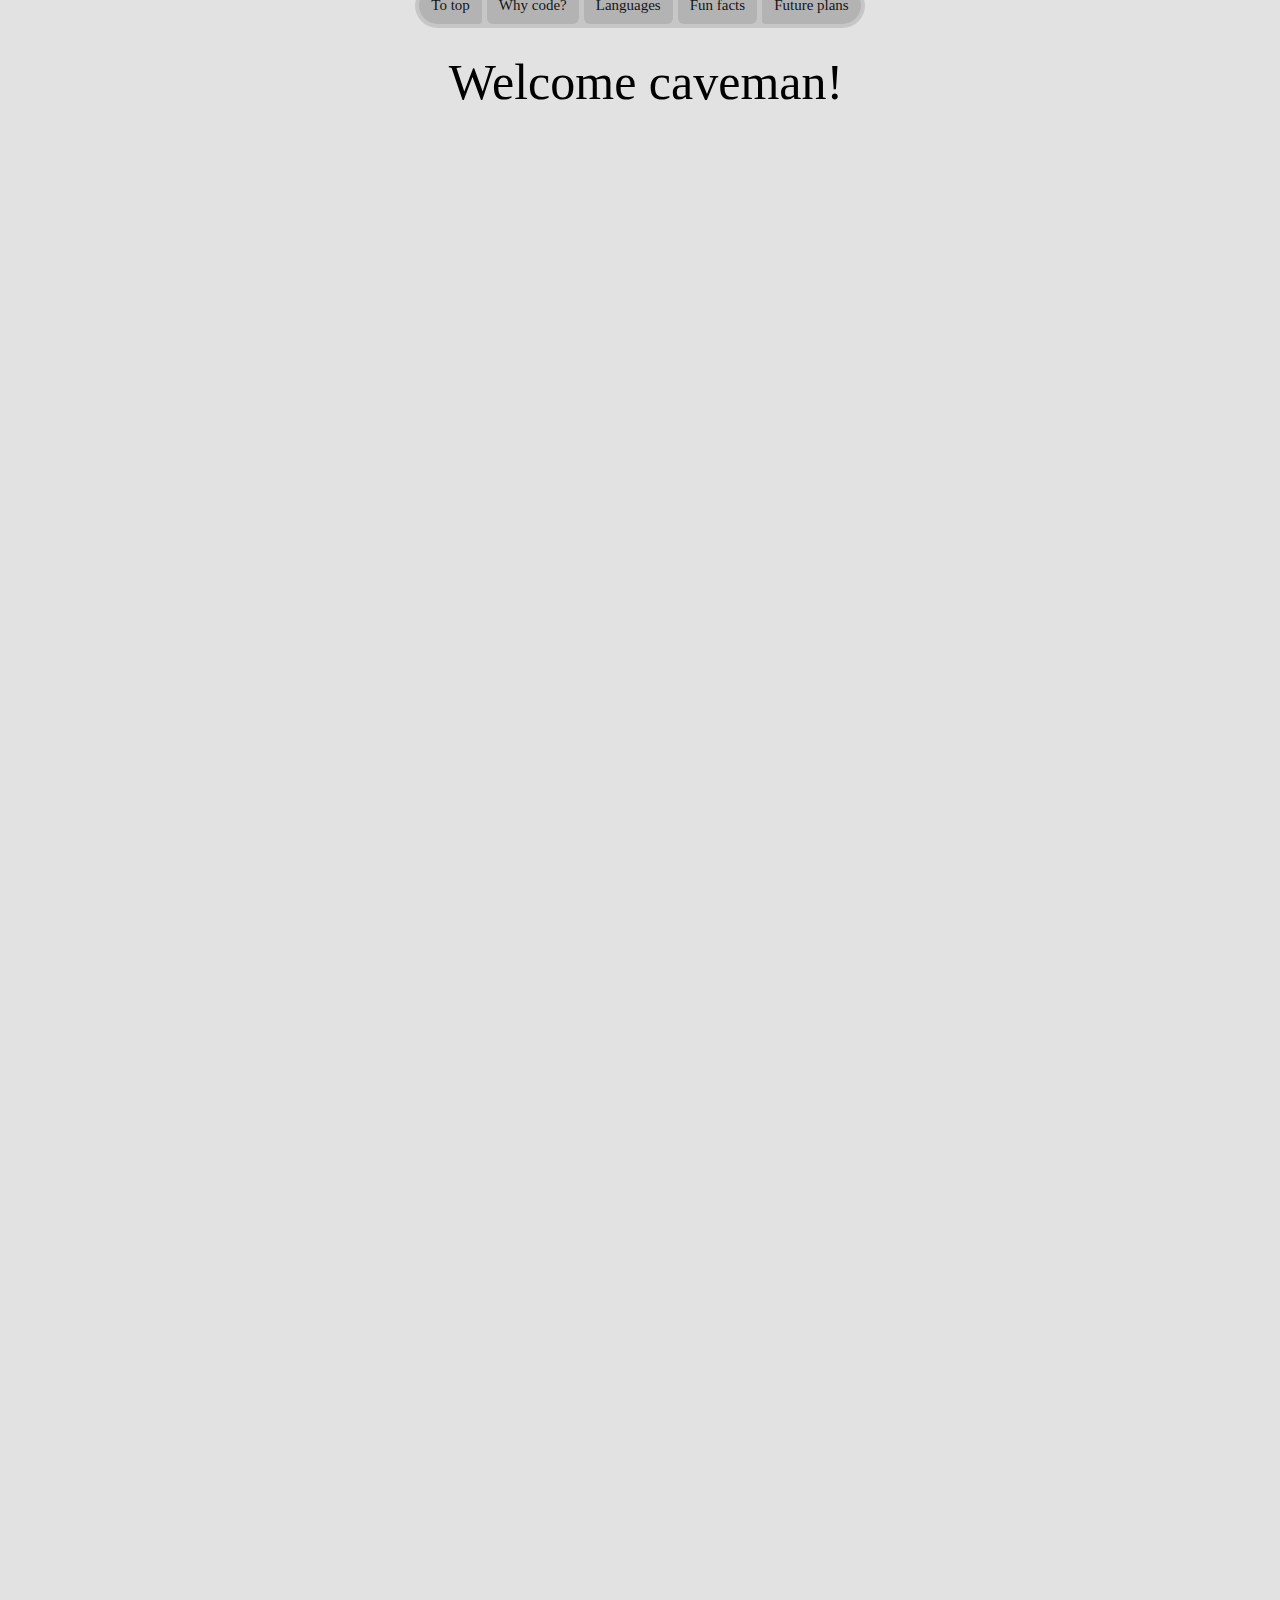
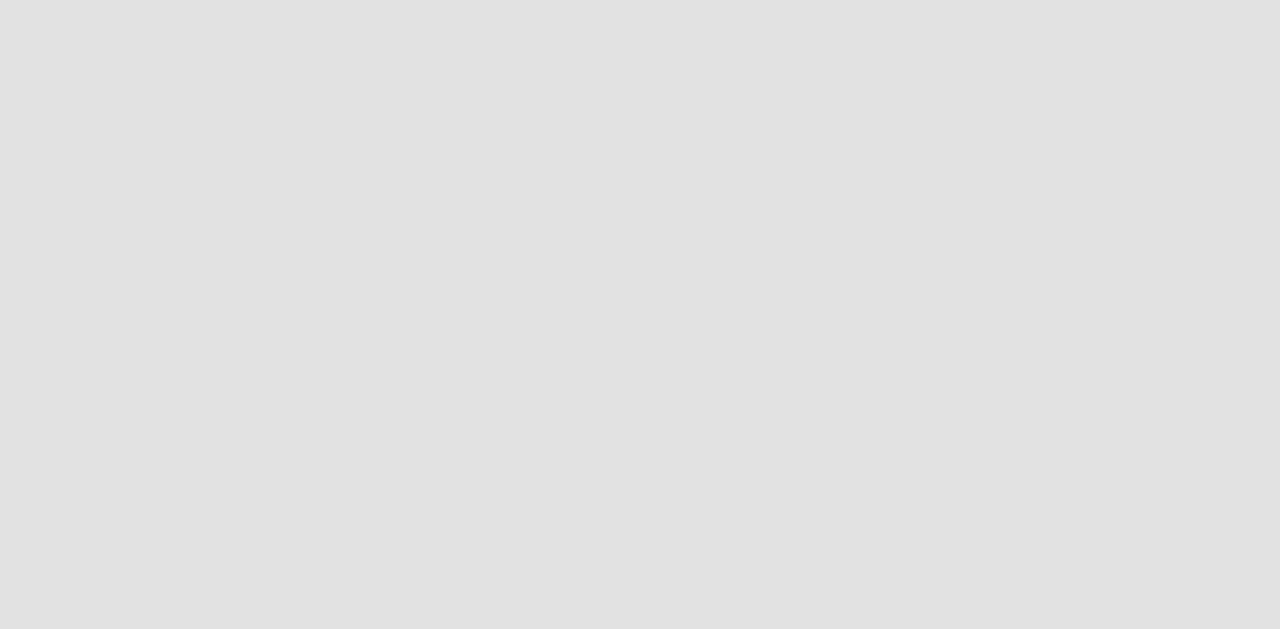
==== index.html @ a1378b20 "update index.html" ====
<!DOCTYPE html>
<meta name="viewport" content="width=device-width, initial-scale=1" />
    <title>Owoo's little comfy cave</title>
    <div class="toolbar-wrapper">
        <div class="toolbar-child" id="edge-start"><a href="#ident" class="tab">To top</a></div>
        <div class="toolbar-child" id="middle"><a href="#why" class="tab">Why code?</a></div>
        <div class="toolbar-child" id="middle"><a href="#lang" class="tab">Languages</a></div>
        <div class="toolbar-child" id="middle"><a href="#facts" class="tab">Fun facts</a></div>
        <div class="toolbar-child" id="edge-end"><a href="#plans" class="tab">Future plans</a></div>
    </div>
    <body bgcolor="black" text="black">
        <div id="headingTop">Welcome caveman!</div>
        <br>
        <div class="social">
            <div class="mediatag" id="yt"></div>
        </div>
        <div class="cards" id="ident">
            <p id="heading">Who am I?</p>
            <p id="content">
                I am an enthusiastic Java programmer / Web Developer, commonly going by the alias "Diarmait". Also I'm almost always learning something new everyday. I'm currently a student.
            </p>
            <p id="content">
                It all began with web development in grade 7. At that time I didn't have the resources to learn interesting CSS or HTML so I made all websites on my phone using Dropbox Text Editor
                (Dropbox version was from 2013 I believe). I remember making the first large-scale project, which was a pretend online shopping website using nothing but HTML. Slowly as I found more interest in it I started to learn about CSS.
                Back then it seemed like magic. With me now having adequate resources to start web development, my learning progress has highly accelerated. 
                It was HTML that got me into programming eventually.
            </p>
            <p id="content">
                Who knows, maybe I'll learn more stuff in the future that I think are impossible to do with CSS for now.
            </p>
            <p id="content">
                I hate JavaScript btw. As a result this website is 100% made of HTML and CSS, so it looks stunning even if you have JS disabled in your browser!
            </p>
        </div>
        <div class="cards" id="why">
            <p id="heading">Why programming?</p>
            <p id="content">
                I really liked solving puzzles in my childhood (although I had few) and sometimes I spent hours on end trying to put those jigsaws together. 
                Programming is like a big puzzle. I got into Java specifically because of its modular nature, cross-compatibility, and everything just fits together like a big jigsaw puzzle at the end.
                That's why I like programming; more speficically Object-oriented ones, because they're put together piece-by-piece, and it's soooooo satisfying too! <br>
                <s>also no joi without coding so yeah there's that</s>
            </p>
        </div>
        <div class="cards" id="lang">
            <p id="heading">What languages do I know?</p>
            <p id="content">
                I'm trilingual! Okay, jokes aside, I only know Java at the moment, however I'm planning to learn some more low-level ones, such as C++ (and maybe even Assembly). Can't do it right
                now because school is getting in my way. Arrgh!!
            </p>
            <p id="content">
                Java experience: 3 years. <br>
                HTML + CSS: over 5 years.
            </p>
        </div>
        <div class="cards" id="facts">
            <p id="heading">Fun facts about me</p>
            <p id="content">
                1. I used to be a space knowledge wizard when I was little! <br>
                2. I'm always tinkering with my phone. So if you're reading this, I am most probably in my Settings app. <br>
                3. I looooooove cats, specially the orange ones. They're so stupid but good-looking too. <br>
                4. (this is gonna turn salty for most people butttt) I've watched Blade Runner 2049 about four times over. It's such a great movie! <br>
                5. I built my own scientific calculator from scratch with my handmade libraries in Java and I hope to make a GUI for it someday. <br>
                6. Speaking of football (soccer for 'muricans), I always play as a right-back. <br>
                7. Cracked Minecraft got me into purchasing the actual game. <br>
                8. I've completed a 100m sprint in just a little over 10 seconds.
            </p>
        </div>
        <div class="cards" id="plans">
            <p id="heading">Future plans</p>
            <p id="content">
                As of now, my only solid future plan would be to become a full-time Java programmer. <br>
                (ive got plan b game dev lolololol)
            </p>
        </div>
    </body>
    <style>

        html {
            scroll-behavior: smooth;
        }



        .toolbar-wrapper {
            transition: all 300ms cubic-bezier(0.165, 0.84, 0.44, 1);
            animation: 600ms toolbarTransition;
            width: fit-content;
            display: flex;
            flex-direction: row;
            gap: 5px;
            padding: 4px;
            background-color: rgb(58, 58, 58);
            border-radius: 30px;
            margin-left: auto;
            margin-right: auto;
            opacity: 0.9;
            position: sticky;
            top: 0;
            transform: translateY(-25px);
            z-index: 999999999;
        }
        .toolbar-wrapper:hover {
            transform: translateY(5px);
            opacity: 1;
            box-shadow: 0px 0px 50px 20px rgba(255, 255, 255, 0.24);
            transition: all 300ms cubic-bezier(0.215, 0.610, 0.355, 1);
        }

        .toolbar-child {
            background-color: rgb(80, 80, 80);
            padding: 10px;
            border-radius: 30px;
            color: white;
            font-size: 15px;
            font-family: inter;
            padding-left: 12px;
            padding-right: 12px;
            transition: all 100ms cubic-bezier(0.39, 0.575, 0.565, 1);
        }
        .toolbar-child:hover {
            transition: all 300ms cubic-bezier(0.39, 0.575, 0.565, 1);
            background-color:rgb(165, 115, 165);
            padding-left: 40px;
            padding-right: 40px;
        }
        #search-toolbar-child:hover {
            animation: customAni 2s cubic-bezier(0 , 0, 0, 1) 0s infinite normal none;
            background-color:rgb(201, 166, 221);
            color: white;
            transform: none;
        }
        #edge-start {
            border-bottom-right-radius: 6px;
            border-top-right-radius: 6px;
        }

        #middle {
            border-radius: 6px;
        }
        #edge-end {
            border-bottom-left-radius: 6px;
            border-top-left-radius: 6px;
        }


        @keyframes slideTransition {
            0% {
                transform: translateX(0px);
                transform: translateY(0px);
            }
            100% {
                transform: translateY(-300px);
            }
        }
        @keyframes fadeIn {
            0% {opacity: 0; transform: translateY(-20px) scale(0.97);}
            100% {opacity: 1; transform: translateY(0px) scale(1);}
        }
        @keyframes toolbarTransition {
            0% {opacity: 0.01; transform: scale(0.95);}
            70% {transform: scale(0.99) translateY(-23px);}
            100% {opacity: 0.9; transform: scale(1) translateY(-25px);}
        }



        body {
            background-color: black;
            transition: all 700ms cubic-bezier(0.455, 0.03, 0.515, 0.955);
            overflow-x: hidden;
        }
        #headingTop {
            font-family:Georgia, 'Times New Roman', Times, serif;
            color: white;
            padding-left: 12px;
            font-size: 50px;
            animation: 400ms fadeIn;
            animation-delay: 10ms;
            width: 100%;
            margin-left: 0;
            margin-right: 0;
            transition: all 200ms cubic-bezier(0.455, 0.03, 0.515, 0.955);
        }
        .cards {
            background-color: rgb(43, 43, 43);
            margin-left: auto;
            margin-right: auto;
            color: white;
            padding: 6px;
            padding-left: 20px;
            padding-right: 20px;
            top: 0;
            margin: -8px;
            font-family: Inter;
            padding-bottom: 30px;
            animation: 400ms fadeIn both;
            border-top: 2px solid rgba(255, 255, 255, 0.247);
            opacity: 0;
            transition: all 100ms cubic-bezier(0.455, 0.03, 0.515, 0.955);
        }
        #heading {
            font-size: 30px;
        }
        #content {
            font-size: 20px;
            line-height: 30px;
        }
        #ident {
            background-color: rgb(0, 0, 0);
            border-top: 0px solid rgba(0, 0, 0, 0);
            animation-delay: 100ms;
        }
        #lang {
            animation-delay: 300ms;
        }
        #facts {
            animation-delay: 400ms;
        }
        #plans {
            border-bottom: 2px solid rgba(255, 255, 255, 0.247);
            animation-delay: 500ms;
            margin-bottom: 100px;
        }
        #why {
            animation-delay: 200ms;
        }


        .tab:link {
            color: white;
            text-decoration: none;
        }
        .tab:visited {
            color: white;
            text-decoration: none;
        }
        .tab:hover {
            color: white;
            text-decoration: none;
        }
        .tab:active {
            color: white;
            text-decoration: none;
        }



        .showcase {
            display: flex;
            background-color: rgb(34, 34, 34);
            color: rgba(255, 255, 255, 0.719);
            width: auto;
            flex-direction: column;
            border-radius: 6px;
            padding: 30px;
            padding-top: 0px;
            padding-bottom: 10px;
            font-family: Inter;
        }
        .showcase:hover {
            transiton
        }
        #heading-card {
            color: white;
            font-family: Fantasque Sans Mono;
            font-size: 26px;
        }
        #content-card {
            font-size: 20px;
            align-self: center;
        }
        
        .show-card-wrapper {
            display: flex;
            flex-direction :column;
            padding-left: 70px;
            padding-bottom: 30px;
        }
        .hof {
            transition: all 300ms cubic-bezier(0.165, 0.84, 0.44, 1);
            animation-delay: 800ms;
            animation: 600ms toolbarTransition;
            display: flex;
            flex-direction: column;
            gap: 80px;
            padding-bottom: 8px;
            padding-left: 8px;
            padding-right: 8px;
            background-color: rgb(17, 17, 17);
            border-radius: 6px;
            padding-top: 35px;
        }
        .hof-content {
            display: flex;
            flex-direction: column;
            gap: 8px;
        }
        #hofHead {
            color: #ffffff;
            font-size: 45px;
            font-family: Inter;
            margin-left: auto;
            margin-right: auto;
        }


        @media only screen and (min-width: 760px) {
            .cards {
                width: 700px;
                margin-left: auto;
                margin-right: auto;
            }
            #headingTop {
                width: fit-content;
                margin-left: auto;
                margin-right: auto;
                transition: all 700ms cubic-bezier(0.455, 0.03, 0.515, 0.955);
            }
        }
        @media only screen and (max-width: 585px) {
            .toolbar-wrapper {
                animation: 300ms fadeIn;
                transform: translateY(5px);
                margin-bottom: 30px;
                width: fit-content;
                border-radius: 6px;
                flex-wrap: nowrap;
            }
            .toolbar-child {
                height: fit-content;
                padding-top: 5px;
                padding-bottom: 5px;
                padding-left: 5px;
                padding-right: 5px;
                font-size: 13px;
                width: fit-content;
                text-align: center;
            }
            .toolbar-wrapper:hover {
                transform: translateY(5px);
                box-shadow: none;
            }
            .toolbar-child:hover {
                padding-left: 5px;
                padding-right: 5px;
                flex: 0 0 auto;
            }
            #edge-start {
                border-radius: 6px;
            }
            #edge-end {
                border-radius: 6px;
            }

            body {
                overflow-x: hidden;
            }
            #content {
                font-size: 17px;
                line-height: 26px;
            }
            #headingTop {
                font-size: 32px;
                transition: all 500ms cubic-bezier(0.19, 1, 0.22, 1);
            }
            #heading {
                font-size: 20px;
            }
        }
        @media only screen and (max-width: 401px) {
            .toolbar-wrapper {
                width: fit-content;
            }
            body {
                overflow-x: hidden;
            }
            .toolbar-child {
                font-size: 10px;
            }
        }
        @media only screen and (max-width: 340px) {
            .toolbar-wrapper {
                flex-direction: column;
                margin-left: 0;
                margin-right: 0;
                width: 100%;
                gap: 0px;
                transition: all 300ms cubic-bezier(0, 0.99, 0.66, 0.87);
                backdrop-filter: blur(10px);
            }
            .toolbar-child {
                width: calc(100% - 10px);
                border-bottom: 1px solid rgba(255, 255, 255, 0.212);
            }

            #edge-start {
                border-bottom-left-radius: 0px;
                border-bottom-right-radius: 0px;
            }
            #middle {
                border-radius: 0px;
            }
            #edge-end {
                border-top-left-radius: 0px;
                border-top-right-radius: 0px;
                border-bottom: none;
            }
            #content {
                font-size: 16px;
            }

            #hofHead {
                font-size: 26px;
            }
            .contnent-card {
                font-size: 16px;
            }
        }

        @media (prefers-color-scheme: light) {
            body {
                background-color: rgb(226, 226, 226);
                transition: all 700ms;
            }
            #headingTop {
                color: black;
            }
            .cards {
                color: rgb(88, 88, 88);
                background-color: rgb(238, 238, 238);
                border-top: 2px solid rgba(0, 0, 0, 0.233);
                transition: all 700ms;
            }
            #heading {
                color: rgb(51, 51, 51);
            }
            #ident {
                background-color: rgb(226, 226, 226);
            }
            #plans {
                border-bottom: 2px solid rgba(0, 0, 0, 0.233);
            }



            .toolbar-wrapper {
                background-color: rgb(196, 196, 196);
            }
            .toolbar-child {
                background-color: rgb(175, 175, 175);
            }
            .toolbar-child:hover {
                background-color: rgb(194, 138, 160);
            }


            .tab:link {
                color: black;
                text-decoration: none;
            }
            .tab:visited {
                color: black;
                text-decoration: none;
            }
            .tab:hover {
                color: black;
                text-decoration: none;
            }
            .tab:active {
                color: black;
                text-decoration: none;
            }
        }
    </style>
</html>
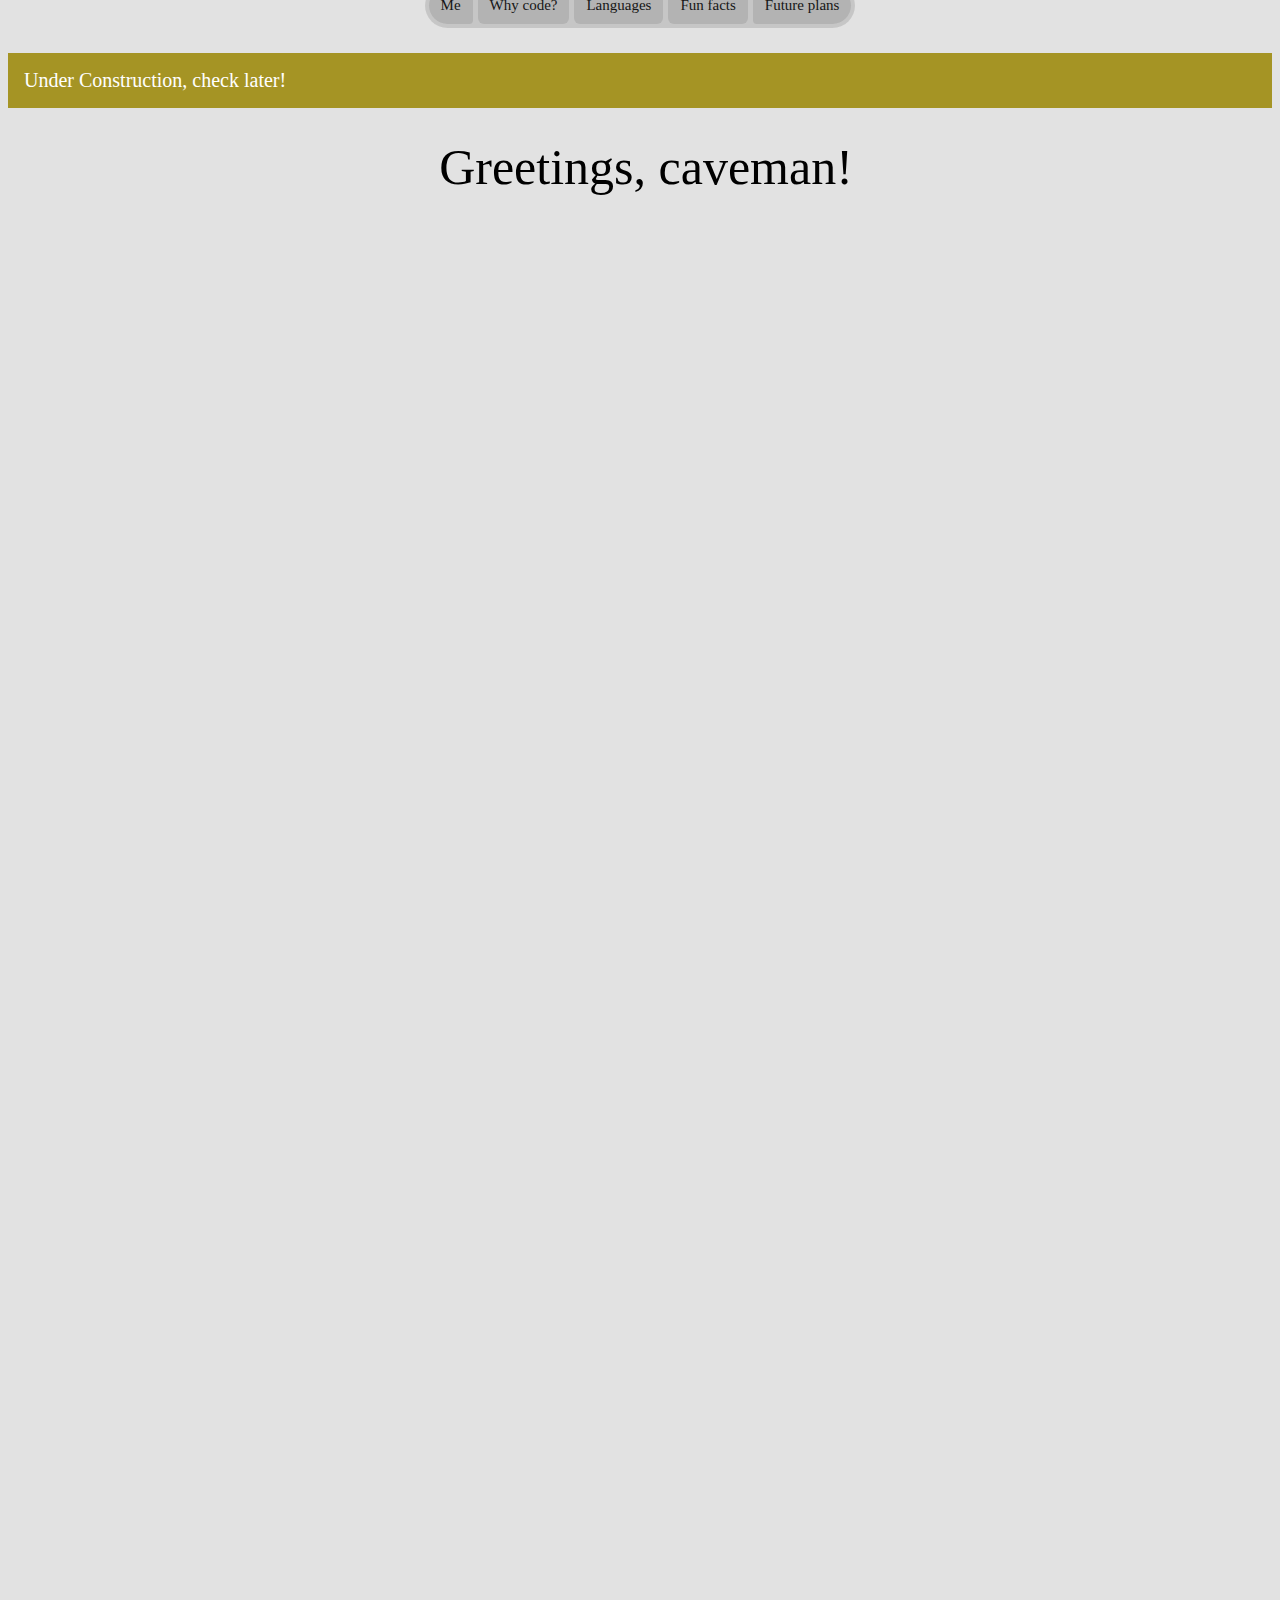
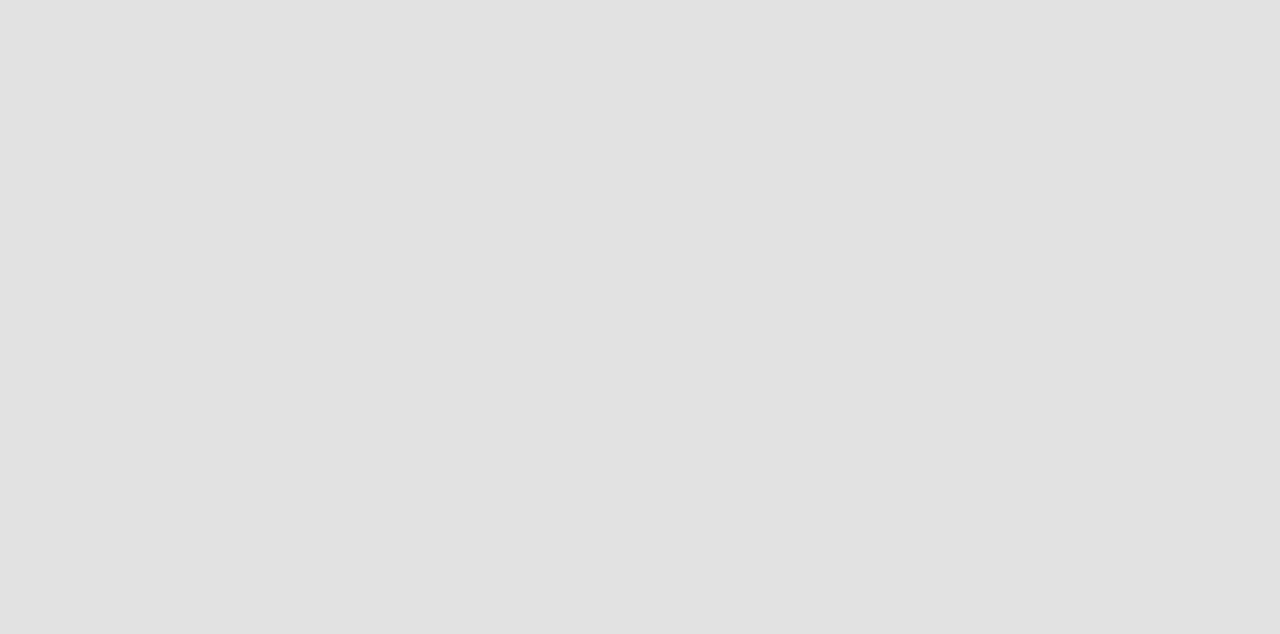
==== commit 262bb404: "edit 1" ====
--- a/index.html
+++ b/index.html
@@ -2,34 +2,35 @@
 <meta name="viewport" content="width=device-width, initial-scale=1" />
     <title>Owoo's little comfy cave</title>
     <div class="toolbar-wrapper">
-        <div class="toolbar-child" id="edge-start"><a href="#ident" class="tab">To top</a></div>
+        <div class="toolbar-child" id="edge-start"><a href="#ident" class="tab">Me</a></div>
         <div class="toolbar-child" id="middle"><a href="#why" class="tab">Why code?</a></div>
         <div class="toolbar-child" id="middle"><a href="#lang" class="tab">Languages</a></div>
         <div class="toolbar-child" id="middle"><a href="#facts" class="tab">Fun facts</a></div>
         <div class="toolbar-child" id="edge-end"><a href="#plans" class="tab">Future plans</a></div>
     </div>
     <body bgcolor="black" text="black">
-        <div id="headingTop">Welcome caveman!</div>
+        <div class="construction">Under Construction, check later!</div>
+        <div id="headingTop">Greetings, caveman!</div>
         <br>
         <div class="social">
             <div class="mediatag" id="yt"></div>
         </div>
         <div class="cards" id="ident">
-            <p id="heading">Who am I?</p>
-            <p id="content">
-                I am an enthusiastic Java programmer / Web Developer, commonly going by the alias "Diarmait". Also I'm almost always learning something new everyday. I'm currently a student.
-            </p>
-            <p id="content">
-                It all began with web development in grade 7. At that time I didn't have the resources to learn interesting CSS or HTML so I made all websites on my phone using Dropbox Text Editor
-                (Dropbox version was from 2013 I believe). I remember making the first large-scale project, which was a pretend online shopping website using nothing but HTML. Slowly as I found more interest in it I started to learn about CSS.
-                Back then it seemed like magic. With me now having adequate resources to start web development, my learning progress has highly accelerated. 
-                It was HTML that got me into programming eventually.
-            </p>
-            <p id="content">
-                Who knows, maybe I'll learn more stuff in the future that I think are impossible to do with CSS for now.
-            </p>
-            <p id="content">
-                I hate JavaScript btw. As a result this website is 100% made of HTML and CSS, so it looks stunning even if you have JS disabled in your browser!
+            <p id="heading">About me</p>
+            <p id="content">
+                Hi there! I’m Diarmait, a passionate Java programmer and web developer. 
+                I spend most of my time diving deep into Java, creating robust, efficient and scalable programs and utilities.
+                Alongside my Java adventures, I’ve nurtured a love for web development that started way back in Grade 7.
+                Here's my journey.
+            </p>
+            <p id="content">
+                • Grade 7: Started with web development using Dropbox Text Editor. <br> <br>
+                • First Project: Created a pretend online shopping site with just HTML. <br> <br>
+                • Learning CSS: It felt like magic! My web development skills accelerated from here. <br> <br>
+                • HTML & CSS: I hate JavaScript, so this site is 100% HTML and CSS. It even works the same without JavaScript!
+            </p>
+            <p id="content">
+                Always learning, always goofing. Find me in the perfume aisle!
             </p>
         </div>
         <div class="cards" id="why">
@@ -257,9 +258,6 @@
             padding-bottom: 10px;
             font-family: Inter;
         }
-        .showcase:hover {
-            transiton
-        }
         #heading-card {
             color: white;
             font-family: Fantasque Sans Mono;
@@ -471,5 +469,14 @@
                 text-decoration: none;
             }
         }
+
+        .construction {
+            background-color: rgb(165, 148, 36);
+            font-size: 20px;
+            padding: 16px;
+            font-family: inter;
+            margin-bottom: 30px;
+            color: #ffffff;
+        }
     </style>
 </html>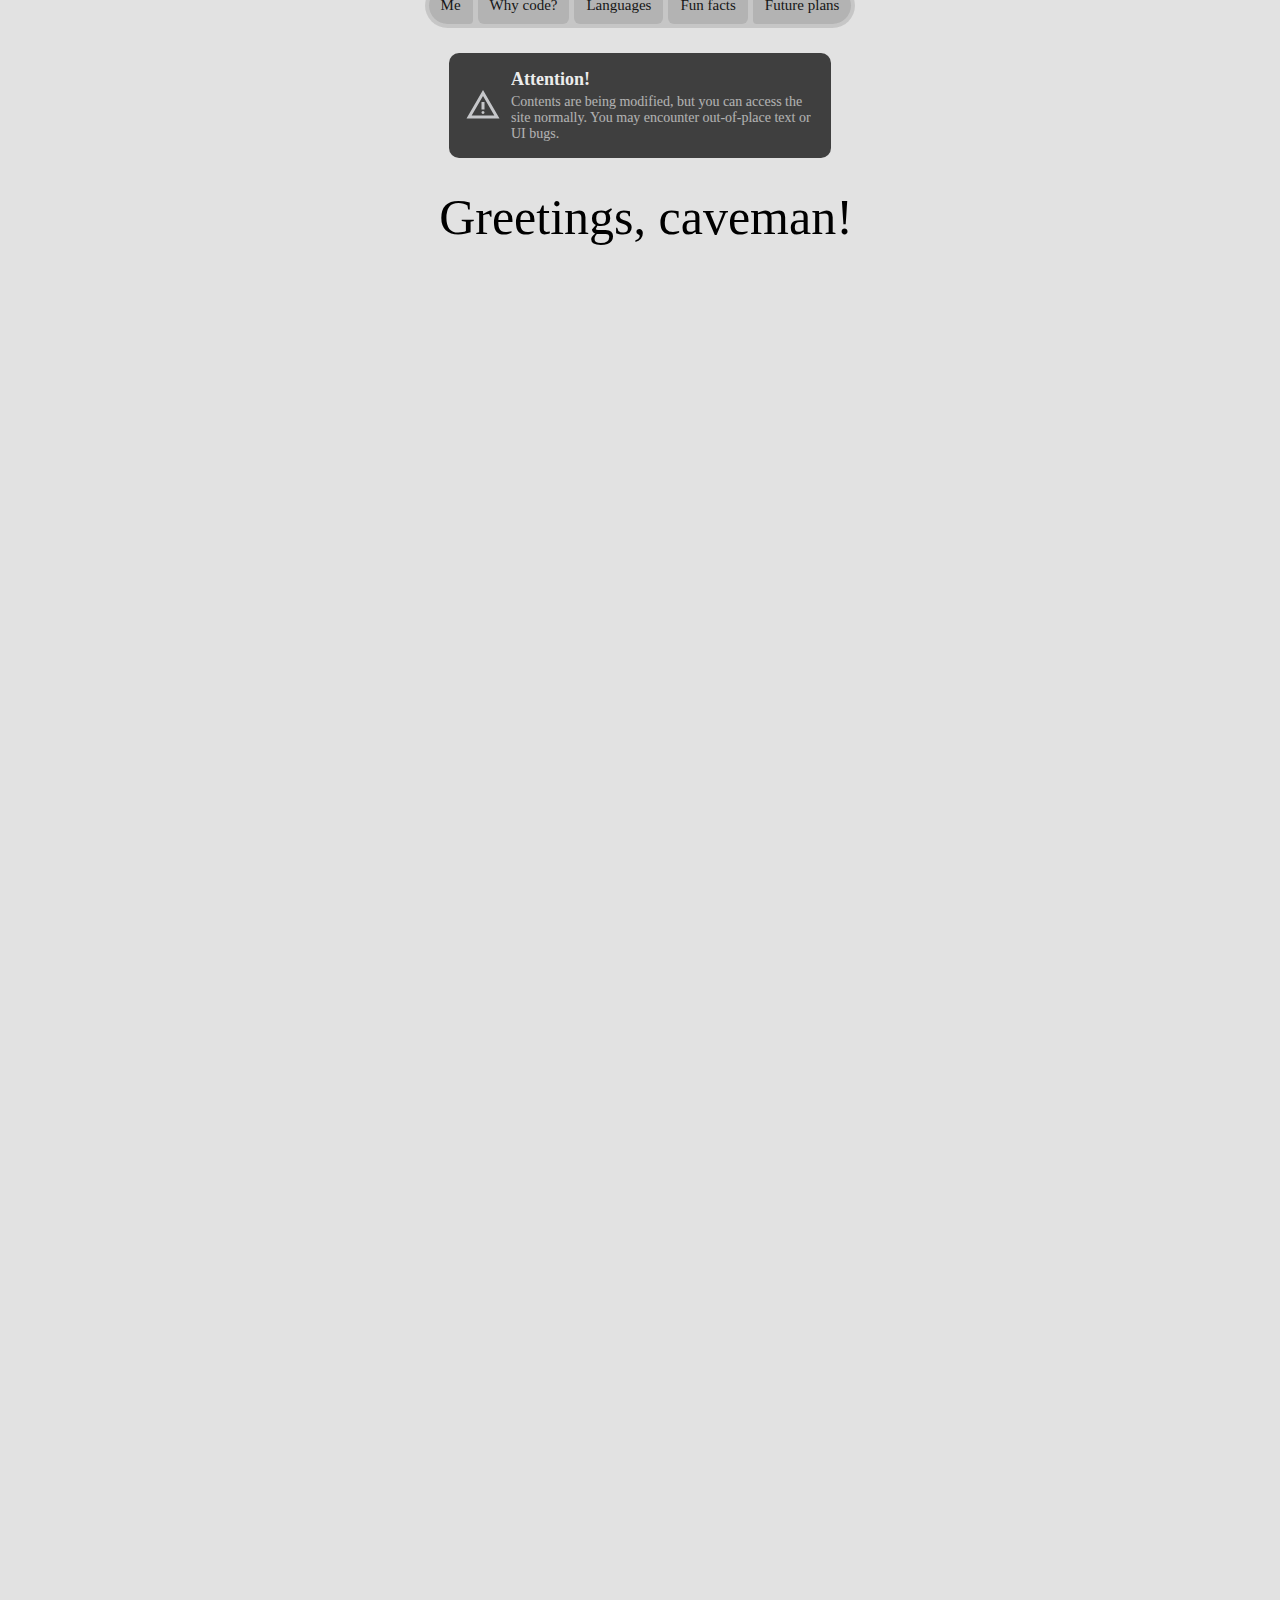
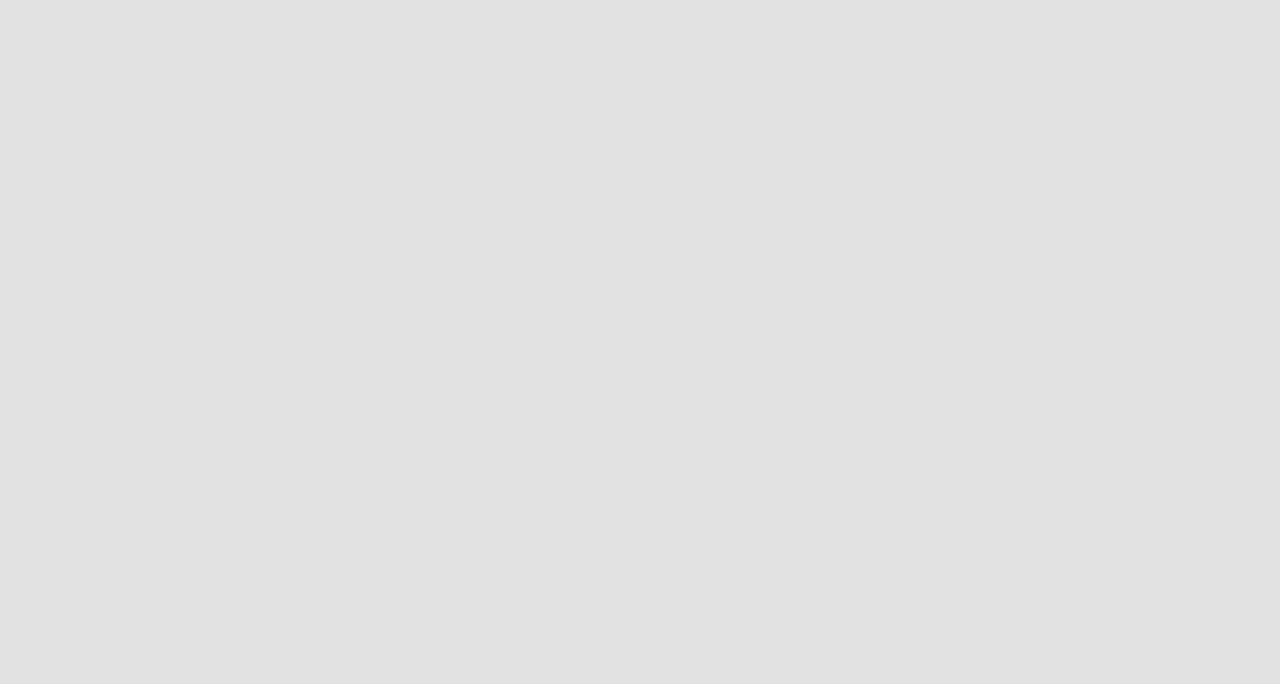
==== commit df8b3d1d: "Improved warning toast" ====
--- a/index.html
+++ b/index.html
@@ -9,7 +9,19 @@
         <div class="toolbar-child" id="edge-end"><a href="#plans" class="tab">Future plans</a></div>
     </div>
     <body bgcolor="black" text="black">
-        <div class="construction">Under Construction, check later!</div>
+        <div class="construction">
+            <div class="icon-svg-warning">
+                <img src="warning.svg" class="svgs">
+            </div>
+            <div class="warning-content">
+                <div class="warning-heading">
+                    Attention!
+                </div>
+                <div class="warning-description">
+                    Contents are being modified, but you can access the site normally. You may encounter out-of-place text or UI bugs.
+                </div>
+            </div>
+        </div>
         <div id="headingTop">Greetings, caveman!</div>
         <br>
         <div class="social">
@@ -162,6 +174,12 @@
             70% {transform: scale(0.99) translateY(-23px);}
             100% {opacity: 0.9; transform: scale(1) translateY(-25px);}
         }
+        @keyframes warning {
+            0% { transform: scale(0); height: 0;}
+            50% { transform: scale(0); }
+            70% { height: fit-content; }
+            100% { transform: scale(1); }
+        }
 
 
 
@@ -364,6 +382,19 @@
             #heading {
                 font-size: 20px;
             }
+
+
+            .construction {
+                flex-direction: column;
+                transition: all 200ms cubic-bezier(0.49, 0.77, 0.13, 0.9);
+            }
+            .icon-svg-warning {
+                width: 20px;
+                height: 20px;
+                margin-bottom: 20px;
+                margin-top: -8px;
+                transition: all 200ms cubic-bezier(0.49, 0.77, 0.13, 1.4);
+            }
         }
         @media only screen and (max-width: 401px) {
             .toolbar-wrapper {
@@ -471,12 +502,80 @@
         }
 
         .construction {
-            background-color: rgb(165, 148, 36);
-            font-size: 20px;
+            background-color: rgb(63, 63, 63);
             padding: 16px;
             font-family: inter;
             margin-bottom: 30px;
             color: #ffffff;
-        }
+            width: fit-content;
+            margin-left: auto;
+            margin-right: auto;
+            border-radius: 10px;
+            display: flex;
+            gap: 10px;
+            max-width: 350px;
+            animation: 600ms warning cubic-bezier(0.01, 0.01, 0.11, 0.98) backwards;
+            animation-delay: 1s;
+            transition: all 200ms cubic-bezier(0.49, 0.77, 0.13, 0.7);
+        }
+        .construction:hover {
+            transform: scale(1.02);
+            background-color: #232323;
+            transition: all 200ms cubic-bezier(0.49, 0.77, 0.13, 0.7);
+        }
+        .warning-heading {
+            font-size: 18px;
+            font-weight: 550;
+            opacity: 0.9;
+        }
+        .warning-description {
+            font-size: 14px;
+            opacity: 0.6;
+        }
+        .warning-content {
+            display: flex;
+            flex-direction: column;
+            gap: 4px;
+            transition: all 200ms cubic-bezier(0.49, 0.77, 0.13, 5.5);
+        }
+        .svgs {
+            width: 36px;
+            height: 36px;
+            margin-top: 50%;
+            opacity: 0.8;
+        }
+        .icon-svg-warning {
+            transition: all 200ms cubic-bezier(0.49, 0.77, 0.13, 2.1);
+        }
+
+
+
+
+        /* Targeting webkit browsers (e.g., Chrome, Safari) */
+        ::-webkit-scrollbar {
+            width: 12px;  /* Width of the scrollbar */
+        }
+
+        ::-webkit-scrollbar-track {
+            background: #000000;  /* Background of the track */
+        }
+
+        ::-webkit-scrollbar-thumb {
+            background-color: #4c4c4c;  /* Color of the scrollbar thumb */
+            border-radius: 10px;  /* Rounded corners of the thumb */
+            border: 3px solid #000000;  /* Space around thumb with track visible */
+        }
+
+        ::-webkit-scrollbar-thumb:hover {
+            background-color: #555; 
+            border: 1px solid;
+        }
+
+        /* Firefox */
+        * {
+            scrollbar-width: thin;  /* Use thin scrollbar */
+            scrollbar-color: #88888800 #00000000;  /* Color of scrollbar thumb and track */
+        }
+
     </style>
 </html>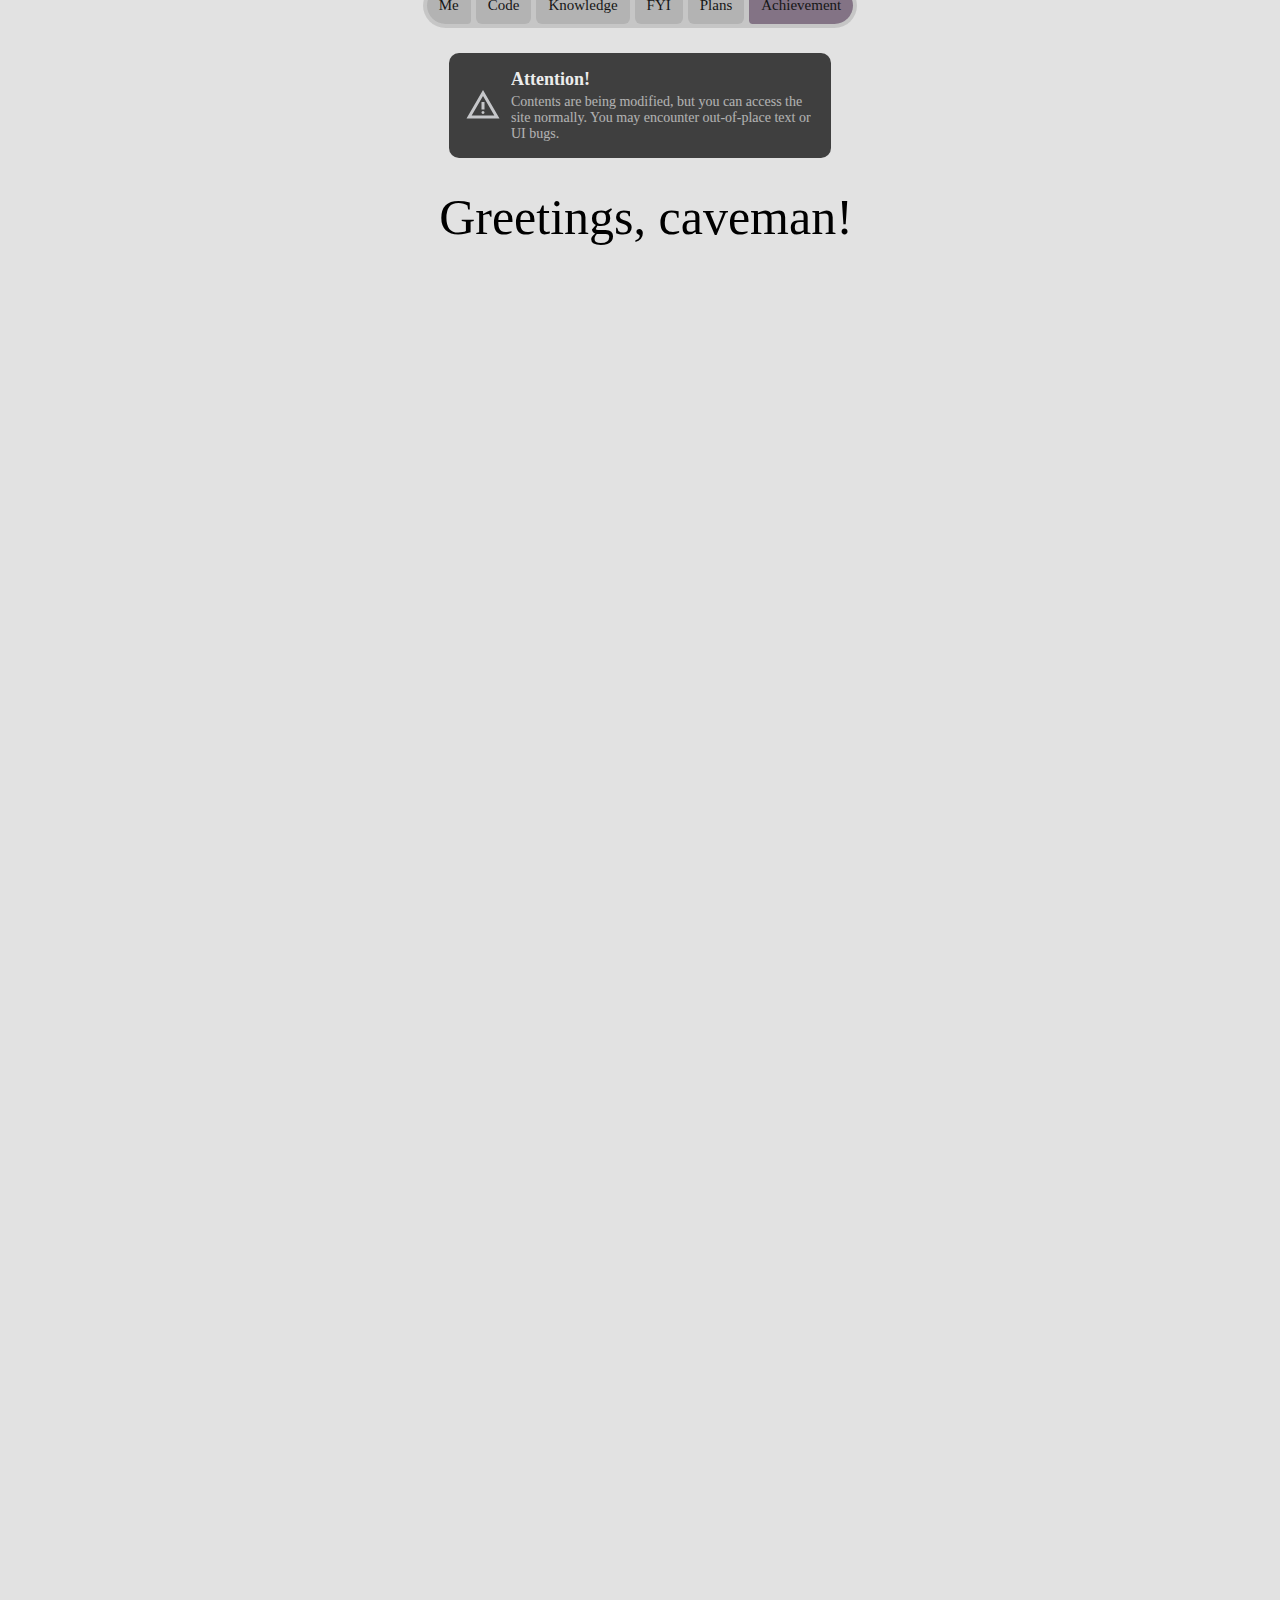
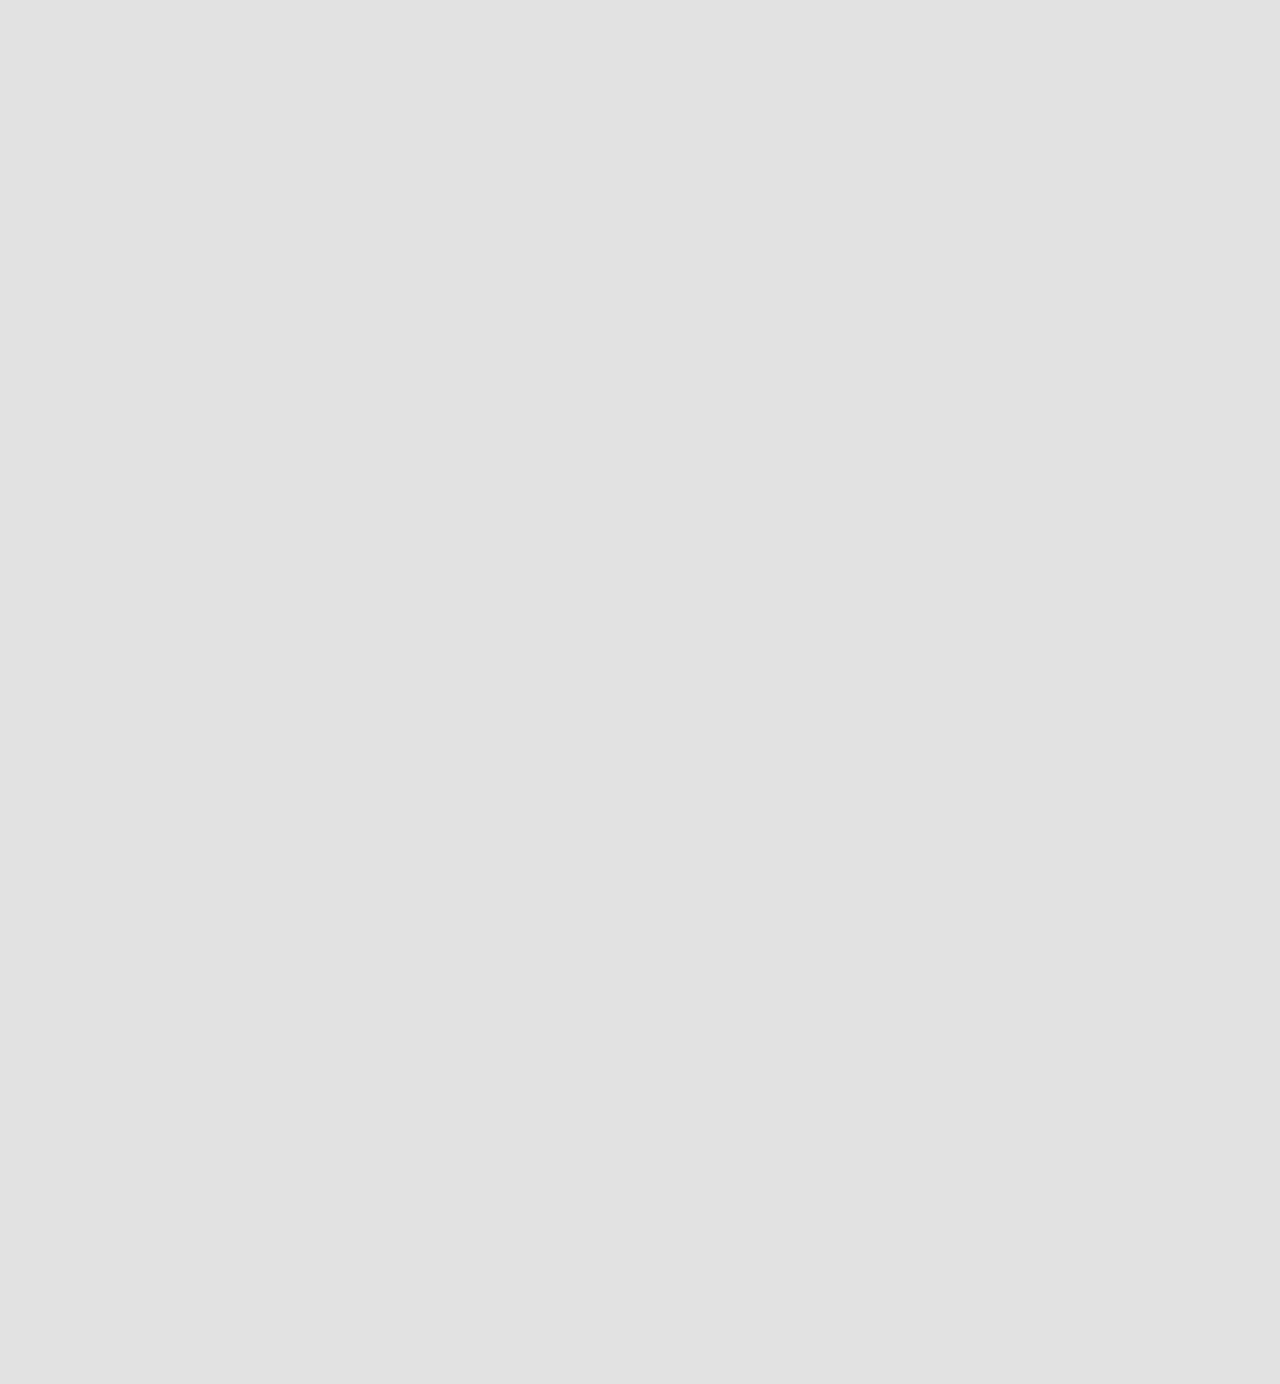
==== commit b285ff9a: "achievements tab" ====
--- a/index.html
+++ b/index.html
@@ -3,10 +3,11 @@
     <title>Owoo's little comfy cave</title>
     <div class="toolbar-wrapper">
         <div class="toolbar-child" id="edge-start"><a href="#ident" class="tab">Me</a></div>
-        <div class="toolbar-child" id="middle"><a href="#why" class="tab">Why code?</a></div>
-        <div class="toolbar-child" id="middle"><a href="#lang" class="tab">Languages</a></div>
-        <div class="toolbar-child" id="middle"><a href="#facts" class="tab">Fun facts</a></div>
-        <div class="toolbar-child" id="edge-end"><a href="#plans" class="tab">Future plans</a></div>
+        <div class="toolbar-child" id="middle"><a href="#why" class="tab">Code</a></div>
+        <div class="toolbar-child" id="middle"><a href="#lang" class="tab">Knowledge</a></div>
+        <div class="toolbar-child" id="middle"><a href="#facts" class="tab">FYI</a></div>
+        <div class="toolbar-child" id="middle"><a href="#plans" class="tab">Plans</a></div>
+        <div class="toolbar-child" id="edge-end"><a href="#achievements" class="tab">Achievement</a></div>
     </div>
     <body bgcolor="black" text="black">
         <div class="construction">
@@ -85,11 +86,82 @@
                 (ive got plan b game dev lolololol)
             </p>
         </div>
+        <div class="cards" id="achievements">
+            <p id="heading">My accomplishments</p>
+            <p id="acc-subheading">An ever-expanding gallery of the things I have accomplished over the years.</p>
+            <br>
+            <div class="ach-card">
+                <p class="ach-heading">calc2 (previously advancedCalc)</p>
+                <p class="ach-sub">A Java-based scientific calculator in the making,
+                                   complete with scientific modes, unit conversion and more.
+                </p>
+            </div>
+            <div class="ach-card">
+                <p class="ach-heading">HLink (not yet operational)</p>
+                <p class="ach-sub">A medical help service that eliminates the need of
+                                   any middlemen, so that patients and doctors
+                                   can chat or schedule appointments without being potentially
+                                   tracked. Completely decentralised.
+                </p>
+            </div>
+            <div class="ach-card">
+                <p class="ach-heading">Pujo Atlas</p>
+                <p class="ach-sub">An open-source project that helps "pandal-hoppers"
+                                   explore the diverse Bengali culture in the form of
+                                   the Durga Puja festivals without the worry of where
+                                   to visit next or being lost! It offers location and
+                                   navigation based services to users in need. <br> 
+                                   Role: Ex- UI/UX Designer.
+                </p>
+            </div>
+        </div>
     </body>
     <style>
 
         html {
             scroll-behavior: smooth;
+        }
+
+        .construction {
+            background-color: rgb(63, 63, 63);
+            padding: 16px;
+            font-family: inter;
+            margin-bottom: 30px;
+            color: #ffffff;
+            width: fit-content;
+            margin-left: auto;
+            margin-right: auto;
+            border-radius: 10px;
+            display: flex;
+            gap: 10px;
+            max-width: 350px;
+            animation: 600ms warning cubic-bezier(0.01, 0.01, 0.11, 0.98) backwards;
+            animation-delay: 100ms;
+            transition: all 200ms cubic-bezier(0.49, 0.77, 0.13, 0.7);
+        }
+        .warning-heading {
+            font-size: 18px;
+            font-weight: 550;
+            opacity: 0.9;
+        }
+        .warning-description {
+            font-size: 14px;
+            opacity: 0.6;
+        }
+        .warning-content {
+            display: flex;
+            flex-direction: column;
+            gap: 4px;
+            transition: all 200ms cubic-bezier(0.49, 0.77, 0.13, 5.5);
+        }
+        .svgs {
+            width: 36px;
+            height: 36px;
+            margin-top: 50%;
+            opacity: 0.8;
+        }
+        .icon-svg-warning {
+            transition: all 200ms cubic-bezier(0.49, 0.77, 0.13, 2.1);
         }
 
 
@@ -132,13 +204,14 @@
         }
         .toolbar-child:hover {
             transition: all 300ms cubic-bezier(0.39, 0.575, 0.565, 1);
-            background-color:rgb(165, 115, 165);
+            background-color:rgb(143, 143, 143);
+            color: black;
             padding-left: 40px;
             padding-right: 40px;
         }
         #search-toolbar-child:hover {
             animation: customAni 2s cubic-bezier(0 , 0, 0, 1) 0s infinite normal none;
-            background-color:rgb(201, 166, 221);
+            background-color:rgb(195, 195, 195);
             color: white;
             transform: none;
         }
@@ -153,6 +226,7 @@
         #edge-end {
             border-bottom-left-radius: 6px;
             border-top-left-radius: 6px;
+            background-color: #79687c;
         }
 
 
@@ -175,10 +249,10 @@
             100% {opacity: 0.9; transform: scale(1) translateY(-25px);}
         }
         @keyframes warning {
-            0% { transform: scale(0); height: 0;}
+            0% { transform: scale(0); height: 0; }
             50% { transform: scale(0); }
-            70% { height: fit-content; }
-            100% { transform: scale(1); }
+            70% { opacity: 1;}
+            100% { transform: scale(1); opacity: 1; height: fit-content; }
         }
 
 
@@ -186,7 +260,6 @@
         body {
             background-color: black;
             transition: all 700ms cubic-bezier(0.455, 0.03, 0.515, 0.955);
-            overflow-x: hidden;
         }
         #headingTop {
             font-family:Georgia, 'Times New Roman', Times, serif;
@@ -243,6 +316,18 @@
         #why {
             animation-delay: 200ms;
         }
+        #achievements {
+            border: 0px none;
+            background-color:#00000000;
+            margin-bottom: 80px;
+            animation-delay: 600ms;
+            padding-bottom: 4px;
+        }
+        #acc-subheading {
+            opacity: 0.5;
+            margin-top: -20px;
+        }
+
 
 
         .tab:link {
@@ -320,6 +405,22 @@
         }
 
 
+        .ach-card {
+            width: 95%;
+            background-color: #434343;
+            padding: 16px;
+            border-radius: 16px;
+            margin-bottom: 18px;
+        }
+        .ach-heading {
+            font-size: 20px;
+        }
+        .ach-sub {
+            font-size: 16px;
+            opacity: 0.8;
+            margin-top: -15px;
+        }
+
         @media only screen and (min-width: 760px) {
             .cards {
                 width: 700px;
@@ -331,6 +432,10 @@
                 margin-left: auto;
                 margin-right: auto;
                 transition: all 700ms cubic-bezier(0.455, 0.03, 0.515, 0.955);
+            }
+            #achievements {
+                border-radius: 20px;
+                background-color: #262626;
             }
         }
         @media only screen and (max-width: 585px) {
@@ -369,7 +474,6 @@
             }
 
             body {
-                overflow-x: hidden;
             }
             #content {
                 font-size: 17px;
@@ -388,6 +492,7 @@
                 flex-direction: column;
                 transition: all 200ms cubic-bezier(0.49, 0.77, 0.13, 0.9);
             }
+
             .icon-svg-warning {
                 width: 20px;
                 height: 20px;
@@ -395,16 +500,47 @@
                 margin-top: -8px;
                 transition: all 200ms cubic-bezier(0.49, 0.77, 0.13, 1.4);
             }
+            #achievements {
+                border-radius: 0px;
+            }
         }
         @media only screen and (max-width: 401px) {
             .toolbar-wrapper {
                 width: fit-content;
             }
             body {
-                overflow-x: hidden;
             }
             .toolbar-child {
                 font-size: 10px;
+            }
+
+            .construction {
+                background-color: #00000000;
+                border-radius: 0px;
+                animation: 200ms fadeIn;
+                max-width: 100%;
+                border-bottom: 1px solid #636363;
+            }
+            .construction:hover {
+                transform: none;
+                background-color: #00000000;
+            }
+            .warning-heading {
+                font-size: 14px;
+            }
+            .warning-description {
+                font-size: 12px;
+            }
+            #acc-subheading {
+                font-size: 12px;
+                margin-top: -15px;
+            }
+            .ach-heading {
+                font-size: 16px;
+            }
+            .ach-sub {
+                font-size: 15px;
+                margin-top: 0px;
             }
         }
         @media only screen and (max-width: 340px) {
@@ -479,7 +615,7 @@
                 background-color: rgb(175, 175, 175);
             }
             .toolbar-child:hover {
-                background-color: rgb(194, 138, 160);
+                background-color: rgb(157, 157, 157);
             }
 
 
@@ -499,54 +635,24 @@
                 color: black;
                 text-decoration: none;
             }
-        }
-
-        .construction {
-            background-color: rgb(63, 63, 63);
-            padding: 16px;
-            font-family: inter;
-            margin-bottom: 30px;
-            color: #ffffff;
-            width: fit-content;
-            margin-left: auto;
-            margin-right: auto;
-            border-radius: 10px;
-            display: flex;
-            gap: 10px;
-            max-width: 350px;
-            animation: 600ms warning cubic-bezier(0.01, 0.01, 0.11, 0.98) backwards;
-            animation-delay: 1s;
-            transition: all 200ms cubic-bezier(0.49, 0.77, 0.13, 0.7);
-        }
-        .construction:hover {
-            transform: scale(1.02);
-            background-color: #232323;
-            transition: all 200ms cubic-bezier(0.49, 0.77, 0.13, 0.7);
-        }
-        .warning-heading {
-            font-size: 18px;
-            font-weight: 550;
-            opacity: 0.9;
-        }
-        .warning-description {
-            font-size: 14px;
-            opacity: 0.6;
-        }
-        .warning-content {
-            display: flex;
-            flex-direction: column;
-            gap: 4px;
-            transition: all 200ms cubic-bezier(0.49, 0.77, 0.13, 5.5);
-        }
-        .svgs {
-            width: 36px;
-            height: 36px;
-            margin-top: 50%;
-            opacity: 0.8;
-        }
-        .icon-svg-warning {
-            transition: all 200ms cubic-bezier(0.49, 0.77, 0.13, 2.1);
-        }
+
+            #achievements {
+                background-color: #cdcdcd;
+            }
+            .ach-card {
+                background-color: #bbbbbb;
+                box-shadow: 0px 2px 10px 1px #3232322b;
+                border: 1px solid rgba(255, 255, 255, 0.175);
+            }
+        }
+        @media (prefers-color-scheme:light) and (max-width:401px)
+        {
+            .construction {
+                filter:invert();
+            }
+        }
+
+        
 
 
 
